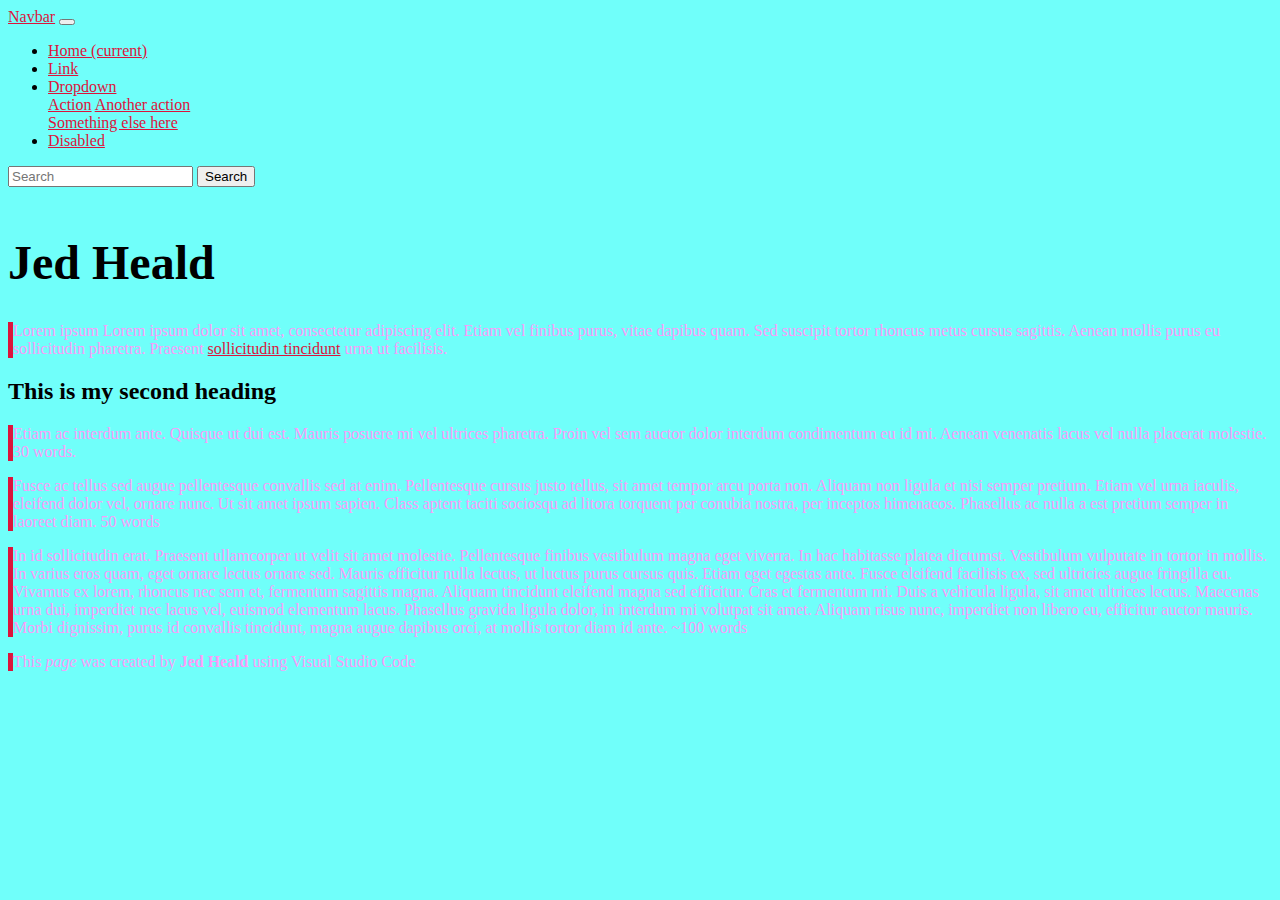
==== finalTermProject.html @ e1c6b3a0 "Add files via upload" ====
<!DOCTYPE html>
<html lang="en">

    <head>
        <link rel="stylesheet" href="https://cdn.jsdelivr.net/npm/bootstrap@4.5.3/dist/css/bootstrap.min.css" integrity="sha384-TX8t27EcRE3e/ihU7zmQxVncDAy5uIKz4rEkgIXeMed4M0jlfIDPvg6uqKI2xXr2" crossorigin="anonymous">
        <link href="css/style.css" rel="stylesheet">
        <meta charset="UTF-8">
        <meta name="viewport" content="width=device-width" initial-scale="1.0">
        <title>My real name is James Edward Heald II</title>
        
        <base href="file:///Users/Jed/Desktop/WebDev/termProject.html/js/index.html" target="nothing">
        <script>
         function myFunction() { document.getElementById("demo").innerHTML
         = "Hello VSC!";}
        </script>

<nav class="navbar navbar-expand-lg navbar-light bg-light">
    <a class="navbar-brand" href="#">Navbar</a>
    <button class="navbar-toggler" type="button" data-toggle="collapse" data-target="#navbarSupportedContent" aria-controls="navbarSupportedContent" aria-expanded="false" aria-label="Toggle navigation">
      <span class="navbar-toggler-icon"></span>
    </button>
  
    <div class="collapse navbar-collapse" id="navbarSupportedContent">
      <ul class="navbar-nav mr-auto">
        <li class="nav-item active">
          <a class="nav-link" href="#">Home <span class="sr-only">(current)</span></a>
        </li>
        <li class="nav-item">
          <a class="nav-link" href="#">Link</a>
        </li>
        <li class="nav-item dropdown">
          <a class="nav-link dropdown-toggle" href="#" id="navbarDropdown" role="button" data-toggle="dropdown" aria-haspopup="true" aria-expanded="false">
            Dropdown
          </a>
          <div class="dropdown-menu" aria-labelledby="navbarDropdown">
            <a class="dropdown-item" href="#">Action</a>
            <a class="dropdown-item" href="#">Another action</a>
            <div class="dropdown-divider"></div>
            <a class="dropdown-item" href="#">Something else here</a>
          </div>
        </li>
        <li class="nav-item">
          <a class="nav-link disabled" href="#" tabindex="-1" aria-disabled="true">Disabled</a>
        </li>
      </ul>
      <form class="form-inline my-2 my-lg-0">
        <input class="form-control mr-sm-2" type="search" placeholder="Search" aria-label="Search">
        <button class="btn btn-outline-success my-2 my-sm-0" type="submit">Search</button>
      </form>
    </div>
  </nav>
    </head>

    <main class="container">
    
    <body>

    <main class="container">
        <section class="col-8 offset-2">
        <div class="row">
            
        <h1>Jed Heald</h1>
        <p>Lorem ipsum Lorem ipsum dolor sit amet, consectetur adipiscing elit.
                 Etiam vel finibus purus, vitae dapibus quam. Sed suscipit tortor 
                 rhoncus metus cursus sagittis. Aenean mollis purus eu sollicitudin 
                 pharetra. Praesent <a href="https://github.com/">sollicitudin tincidunt</a href> urna ut facilisis.</p>
            <section>
        <h2>This is my second heading</h2>
        <p>Etiam ac interdum ante. Quisque ut dui est. Mauris posuere mi vel 
                ultrices pharetra. Proin vel sem auctor dolor interdum condimentum 
                eu id mi. Aenean venenatis lacus vel nulla placerat molestie. 30 words.</p>
        <p>Fusce ac tellus sed augue pellentesque convallis sed at enim. 
                Pellentesque cursus justo tellus, sit amet tempor arcu porta non. 
                Aliquam non ligula et nisi semper pretium. Etiam vel urna iaculis, 
                eleifend dolor vel, ornare nunc. Ut sit amet ipsum sapien. 
                Class aptent taciti sociosqu ad litora torquent per conubia nostra, 
                per inceptos himenaeos. Phasellus ac nulla a est pretium semper in 
                laoreet diam. 50 words</p>
        <p>In id sollicitudin erat. Praesent ullamcorper ut velit sit amet 
                    molestie. Pellentesque finibus vestibulum magna eget viverra. 
                    In hac habitasse platea dictumst. Vestibulum vulputate in tortor 
                    in mollis. In varius eros quam, eget ornare lectus ornare sed.
                     Mauris efficitur nulla lectus, ut luctus purus cursus quis. 
                     Etiam eget egestas ante. Fusce eleifend facilisis ex, sed 
                     ultricies augue fringilla eu. Vivamus ex lorem, rhoncus nec sem 
                     et, fermentum sagittis magna. Aliquam tincidunt eleifend magna 
                     sed efficitur. Cras et fermentum mi. Duis a vehicula ligula, 
                     sit amet ultrices lectus. Maecenas urna dui, imperdiet nec 
                     lacus vel, euismod elementum lacus. Phasellus gravida ligula 
                     dolor, in interdum mi volutpat sit amet. Aliquam risus nunc, 
                     imperdiet non libero eu, efficitur auctor mauris. Morbi 
                     dignissim, purus id convallis tincidunt, magna augue dapibus 
                     orci, at mollis tortor diam id ante. ~100 words</p>
            </section>

       
        <footer>
            <p>This <i>page</i> was created by <b>Jed Heald</b> using Visual Studio Code
            </p>
        </footer>
        </body>
    </div>
</div>
</section>
</main>
<section>
---- css/style.css ----
/*CSS styles for term project by JedHeald */

body {background-color: #70FFFA;}
header{color: #000001;}
h1{padding-top: 1rem;
font-size: 3rem;}
img {border: 5px solid #555;}
p {border-left-width: thick;
   border-left-style: solid;
   border-left-color: crimson;
color: #FC9CF9;}
p0{color: #FC9CF9;}
a {color: crimson;}
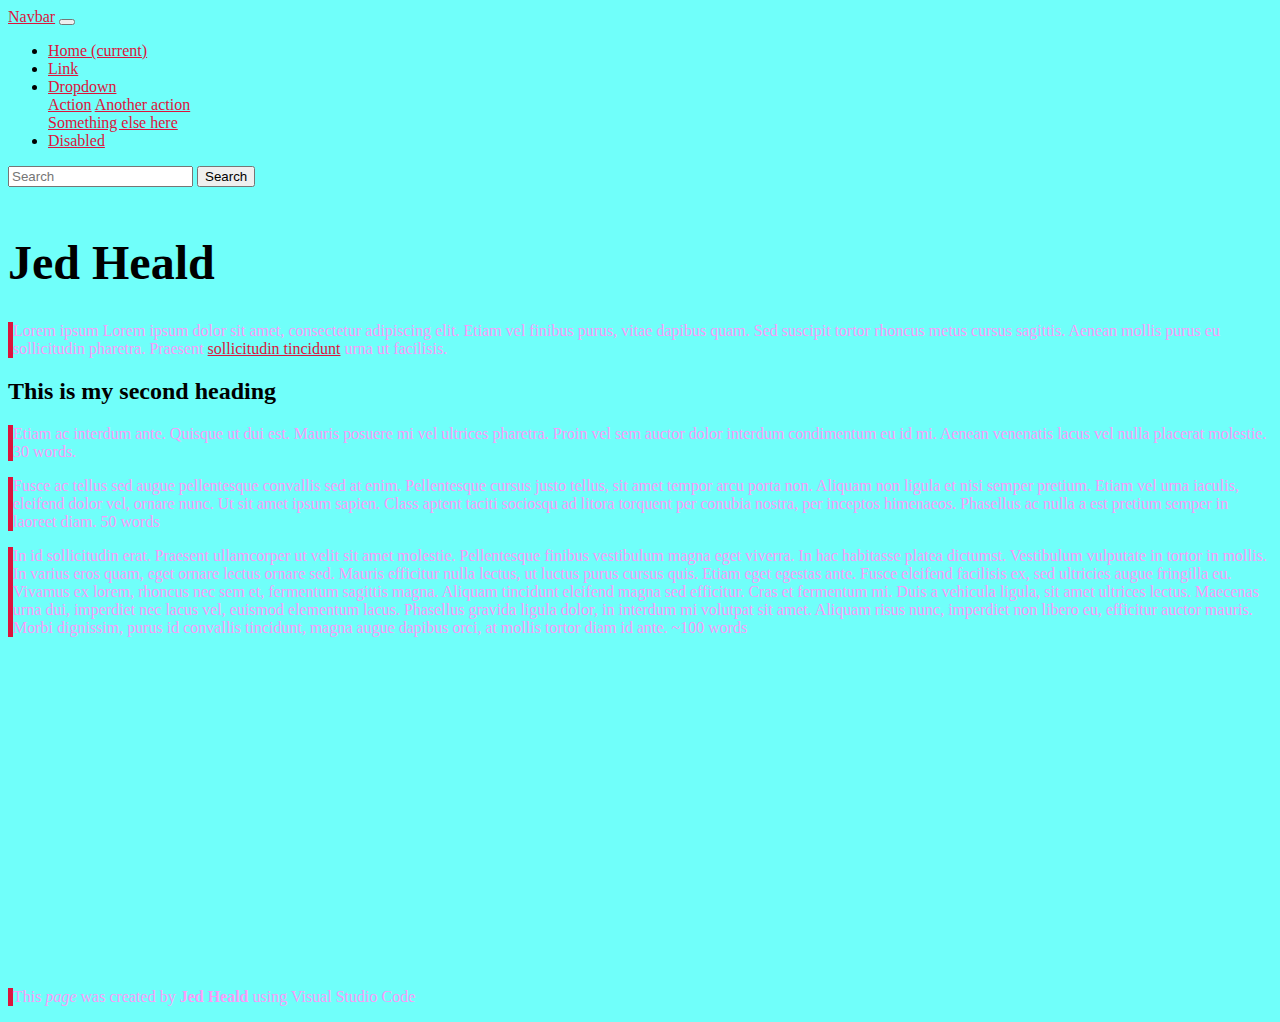
==== commit 27d9a86b: "Update finalTermProject.html" ====
--- a/finalTermProject.html
+++ b/finalTermProject.html
@@ -93,11 +93,13 @@
                      orci, at mollis tortor diam id ante. ~100 words</p>
             </section>
 
-       
+       <iframe width="560" height="315" src="https://www.youtube.com/embed/wdcSwilZ9Y0" frameborder="0" allow="accelerometer; autoplay; clipboard-write; encrypted-media; gyroscope; picture-in-picture" allowfullscreen></iframe>
+
         <footer>
             <p>This <i>page</i> was created by <b>Jed Heald</b> using Visual Studio Code
             </p>
         </footer>
+       
         </body>
     </div>
 </div>
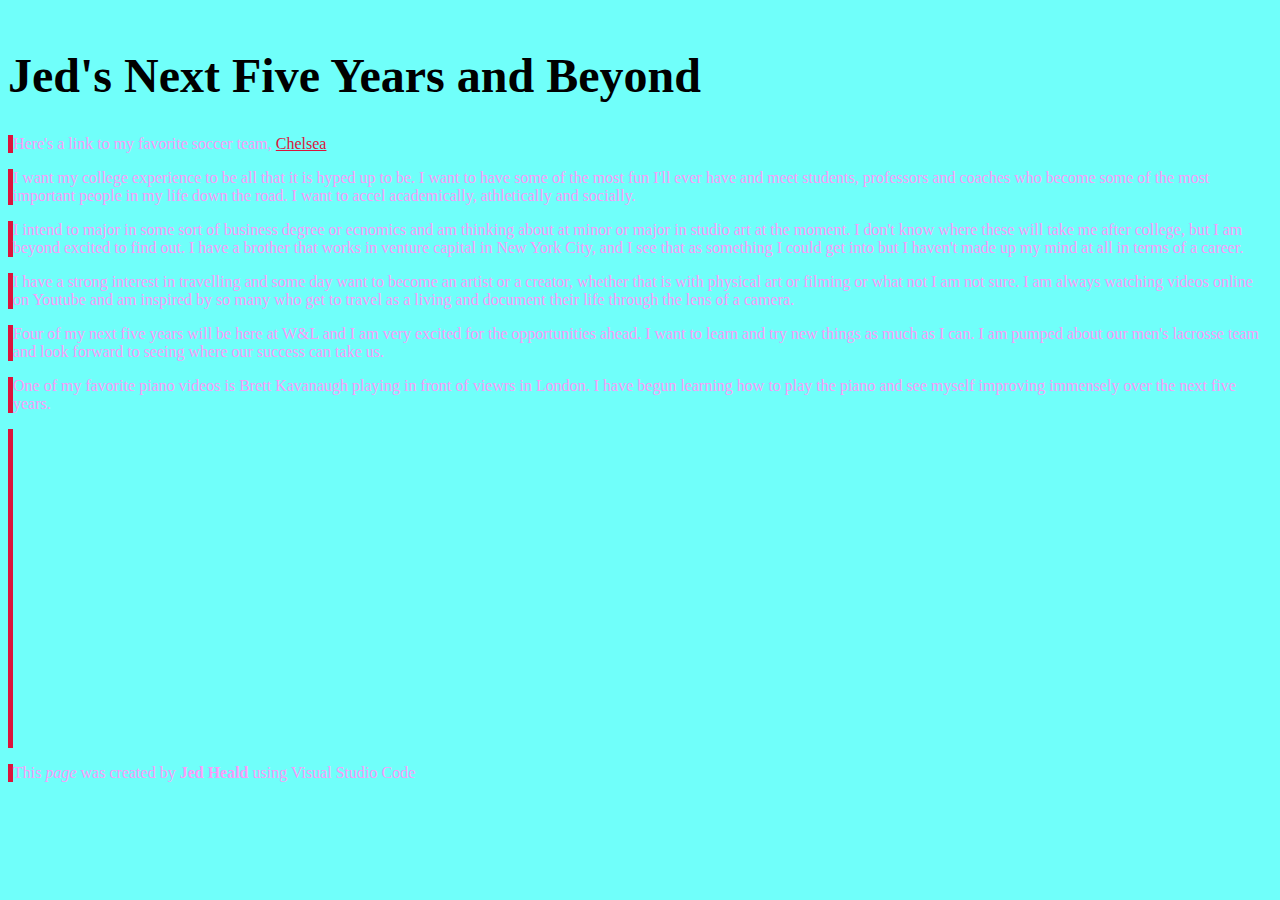
==== commit ee18ff83: "Add files via upload" ====
--- a/finalTermProject.html
+++ b/finalTermProject.html
@@ -14,41 +14,6 @@
          = "Hello VSC!";}
         </script>
 
-<nav class="navbar navbar-expand-lg navbar-light bg-light">
-    <a class="navbar-brand" href="#">Navbar</a>
-    <button class="navbar-toggler" type="button" data-toggle="collapse" data-target="#navbarSupportedContent" aria-controls="navbarSupportedContent" aria-expanded="false" aria-label="Toggle navigation">
-      <span class="navbar-toggler-icon"></span>
-    </button>
-  
-    <div class="collapse navbar-collapse" id="navbarSupportedContent">
-      <ul class="navbar-nav mr-auto">
-        <li class="nav-item active">
-          <a class="nav-link" href="#">Home <span class="sr-only">(current)</span></a>
-        </li>
-        <li class="nav-item">
-          <a class="nav-link" href="#">Link</a>
-        </li>
-        <li class="nav-item dropdown">
-          <a class="nav-link dropdown-toggle" href="#" id="navbarDropdown" role="button" data-toggle="dropdown" aria-haspopup="true" aria-expanded="false">
-            Dropdown
-          </a>
-          <div class="dropdown-menu" aria-labelledby="navbarDropdown">
-            <a class="dropdown-item" href="#">Action</a>
-            <a class="dropdown-item" href="#">Another action</a>
-            <div class="dropdown-divider"></div>
-            <a class="dropdown-item" href="#">Something else here</a>
-          </div>
-        </li>
-        <li class="nav-item">
-          <a class="nav-link disabled" href="#" tabindex="-1" aria-disabled="true">Disabled</a>
-        </li>
-      </ul>
-      <form class="form-inline my-2 my-lg-0">
-        <input class="form-control mr-sm-2" type="search" placeholder="Search" aria-label="Search">
-        <button class="btn btn-outline-success my-2 my-sm-0" type="submit">Search</button>
-      </form>
-    </div>
-  </nav>
     </head>
 
     <main class="container">
@@ -59,47 +24,45 @@
         <section class="col-8 offset-2">
         <div class="row">
             
-        <h1>Jed Heald</h1>
-        <p>Lorem ipsum Lorem ipsum dolor sit amet, consectetur adipiscing elit.
-                 Etiam vel finibus purus, vitae dapibus quam. Sed suscipit tortor 
-                 rhoncus metus cursus sagittis. Aenean mollis purus eu sollicitudin 
-                 pharetra. Praesent <a href="https://github.com/">sollicitudin tincidunt</a href> urna ut facilisis.</p>
-            <section>
-        <h2>This is my second heading</h2>
-        <p>Etiam ac interdum ante. Quisque ut dui est. Mauris posuere mi vel 
-                ultrices pharetra. Proin vel sem auctor dolor interdum condimentum 
-                eu id mi. Aenean venenatis lacus vel nulla placerat molestie. 30 words.</p>
-        <p>Fusce ac tellus sed augue pellentesque convallis sed at enim. 
-                Pellentesque cursus justo tellus, sit amet tempor arcu porta non. 
-                Aliquam non ligula et nisi semper pretium. Etiam vel urna iaculis, 
-                eleifend dolor vel, ornare nunc. Ut sit amet ipsum sapien. 
-                Class aptent taciti sociosqu ad litora torquent per conubia nostra, 
-                per inceptos himenaeos. Phasellus ac nulla a est pretium semper in 
-                laoreet diam. 50 words</p>
-        <p>In id sollicitudin erat. Praesent ullamcorper ut velit sit amet 
-                    molestie. Pellentesque finibus vestibulum magna eget viverra. 
-                    In hac habitasse platea dictumst. Vestibulum vulputate in tortor 
-                    in mollis. In varius eros quam, eget ornare lectus ornare sed.
-                     Mauris efficitur nulla lectus, ut luctus purus cursus quis. 
-                     Etiam eget egestas ante. Fusce eleifend facilisis ex, sed 
-                     ultricies augue fringilla eu. Vivamus ex lorem, rhoncus nec sem 
-                     et, fermentum sagittis magna. Aliquam tincidunt eleifend magna 
-                     sed efficitur. Cras et fermentum mi. Duis a vehicula ligula, 
-                     sit amet ultrices lectus. Maecenas urna dui, imperdiet nec 
-                     lacus vel, euismod elementum lacus. Phasellus gravida ligula 
-                     dolor, in interdum mi volutpat sit amet. Aliquam risus nunc, 
-                     imperdiet non libero eu, efficitur auctor mauris. Morbi 
-                     dignissim, purus id convallis tincidunt, magna augue dapibus 
-                     orci, at mollis tortor diam id ante. ~100 words</p>
-            </section>
+        <h1>Jed's Next Five Years and Beyond</h1>
 
-       <iframe width="560" height="315" src="https://www.youtube.com/embed/wdcSwilZ9Y0" frameborder="0" allow="accelerometer; autoplay; clipboard-write; encrypted-media; gyroscope; picture-in-picture" allowfullscreen></iframe>
+        <p>Here's a link to my favorite soccer team, <a href="https://www.chelseafc.com/en">Chelsea</a href></p>
+         
+        <p>I want my college experience to be all that it is hyped up to be. 
+          I want to have some of the most fun I'll ever have and meet students, 
+          professors and coaches who become some of the most important people in my life
+          down the road. I want to accel academically, athletically and socially. 
 
+        </p>
+        <p>I intend to major in some sort of business degree or ecnomics and am thinking 
+          about at minor or major in studio art at the moment. I don't know where these will take me after
+          college, but I am beyond excited to find out. I have a brother that works in venture capital 
+          in New York City, and I see that as something I could get into but I haven't made up my mind at 
+          all in terms of a career.
+        </p>
+        <p>I have a strong interest in travelling and some day want to become an artist or a 
+          creator, whether that is with physical art or filming or what not I am not sure. I am always watching
+          videos online on Youtube and am inspired by so many who get to travel as a living and 
+          document their life through the lens of a camera. </p>
+        <p> Four of my next five years will be here at W&L and I am very excited for the opportunities 
+          ahead. I want to learn and try new things as much as I can. I am pumped about our men's lacrosse team
+          and look forward to seeing where our success can take us.
+        </p>
+        <p>One of my favorite piano videos is Brett Kavanaugh playing in front of viewrs in London.
+          I have begun learning how to play the piano and see myself improving immensely over the next five years.
+        </p>
+        <p>
+                     <iframe width="560" height="315" src="https://www.youtube.com/embed/wdcSwilZ9Y0" frameborder="0" allow="accelerometer; autoplay; clipboard-write; encrypted-media; gyroscope; picture-in-picture" allowfullscreen></iframe>
+                    </p>
+
+
+       
         <footer>
             <p>This <i>page</i> was created by <b>Jed Heald</b> using Visual Studio Code
             </p>
         </footer>
-       
+      </section>
+        <script src="main.js" type="text/javascript"></script> 
         </body>
     </div>
 </div>
